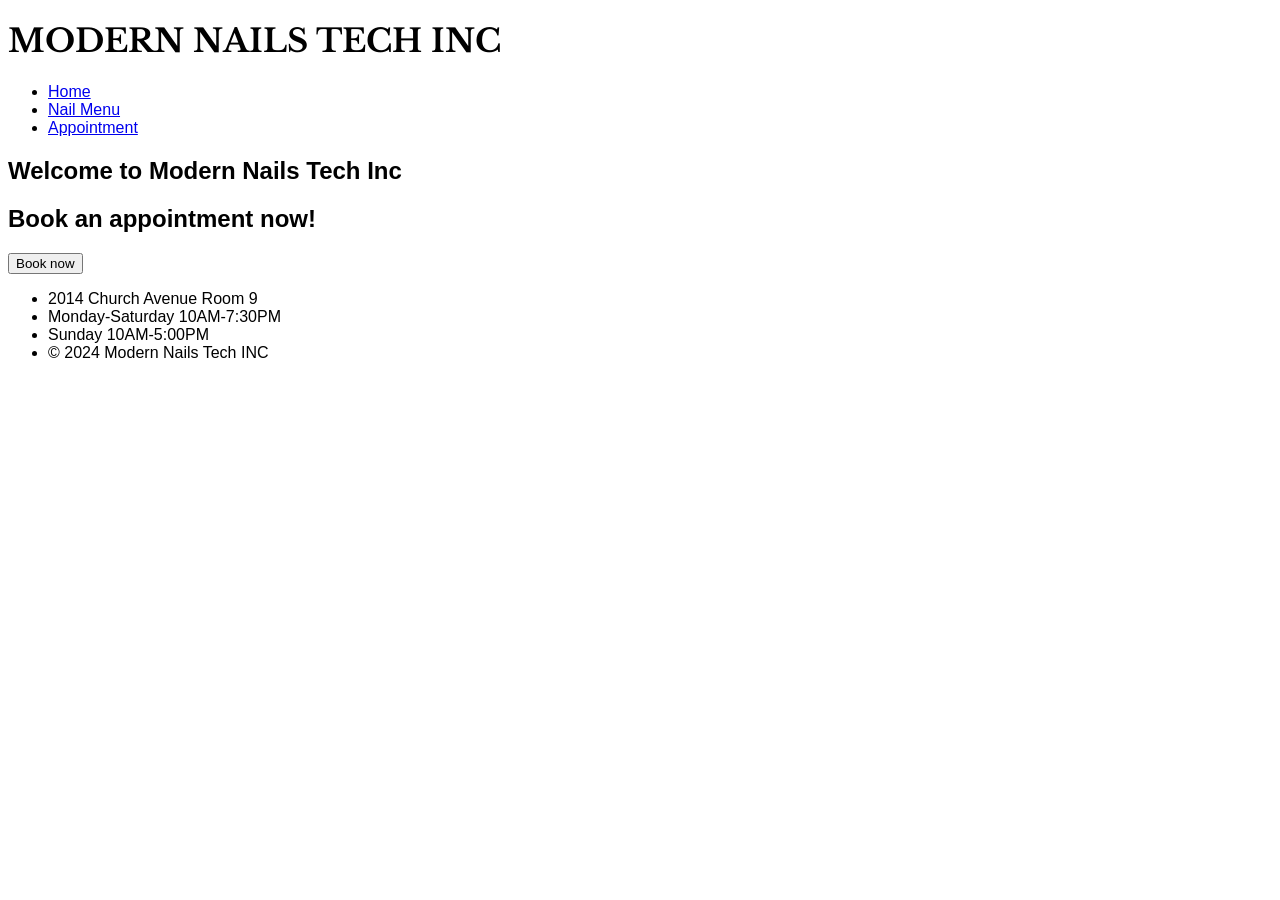
==== index.html @ e3a31668 "Update and rename modernnailstechinc.html to index.html" ====
<!DOCTYPE html>
<html lang="en">
<head>
    <meta charset="UTF-8">
    <meta name="viewport" content="width=device-width, initial-scale=1.0">
    <title>ModernNailsTechInc</title>
    <style>
        @import url('https://fonts.cdnfonts.com/css/recoleta');
        @import url('https://fonts.googleapis.com/css2?family=Libre+Baskerville:wght@400;700&display=swap');
        body {
            font-family: 'Recoleta', sans-serif; /* Use the Recoleta font */
        }
        h1 {
            font-family: 'Libre Baskerville', serif; /* Use Libre Baskerville for h1 */
        }
    </style>
    <link rel="stylesheet" href="c:\Users\Kenneth Ouy\modernailstech.css">
</head>
<body>
    <header>
        <div class="logo">
            <h1>MODERN NAILS TECH INC</h1>

        </div>
        <nav>

            <ul>
                <li><a href="c:\Users\Kenneth Ouy\modernnailstechinc.html">Home</a></li>
                <li><a href="c:\Users\Kenneth Ouy\nailmenu.html">Nail Menu</a></li> 
                <li><a href="c:\Users\Kenneth Ouy\appointment.html">Appointment</a></li>
                
            </ul>
        </nav>
    </header>
    
    <main>
        <section id="home">
            <h2>Welcome to Modern Nails Tech Inc</h2>
            <nav>
            
            </nav>

        <section id="appointment">
            <div id="rcorners1">
            <h2>Book an appointment now!</h2>
            <a href="c:\Users\Kenneth Ouy\appointment.html">
            <button class="menu-button">Book now</button>
        </a>
            </div>
        </section>
            
        </section>

    </main>

    <footer>
        <ul class = "footer-list">
    
            <li>2014 Church Avenue Room 9</a></li>
            <li>Monday-Saturday 10AM-7:30PM</li></a></li>
            <li>Sunday 10AM-5:00PM </li></a></li>
            <li>&copy 2024 Modern Nails Tech INC </li></a></li>
        </ul>

       

    </footer>
</body>
</html>
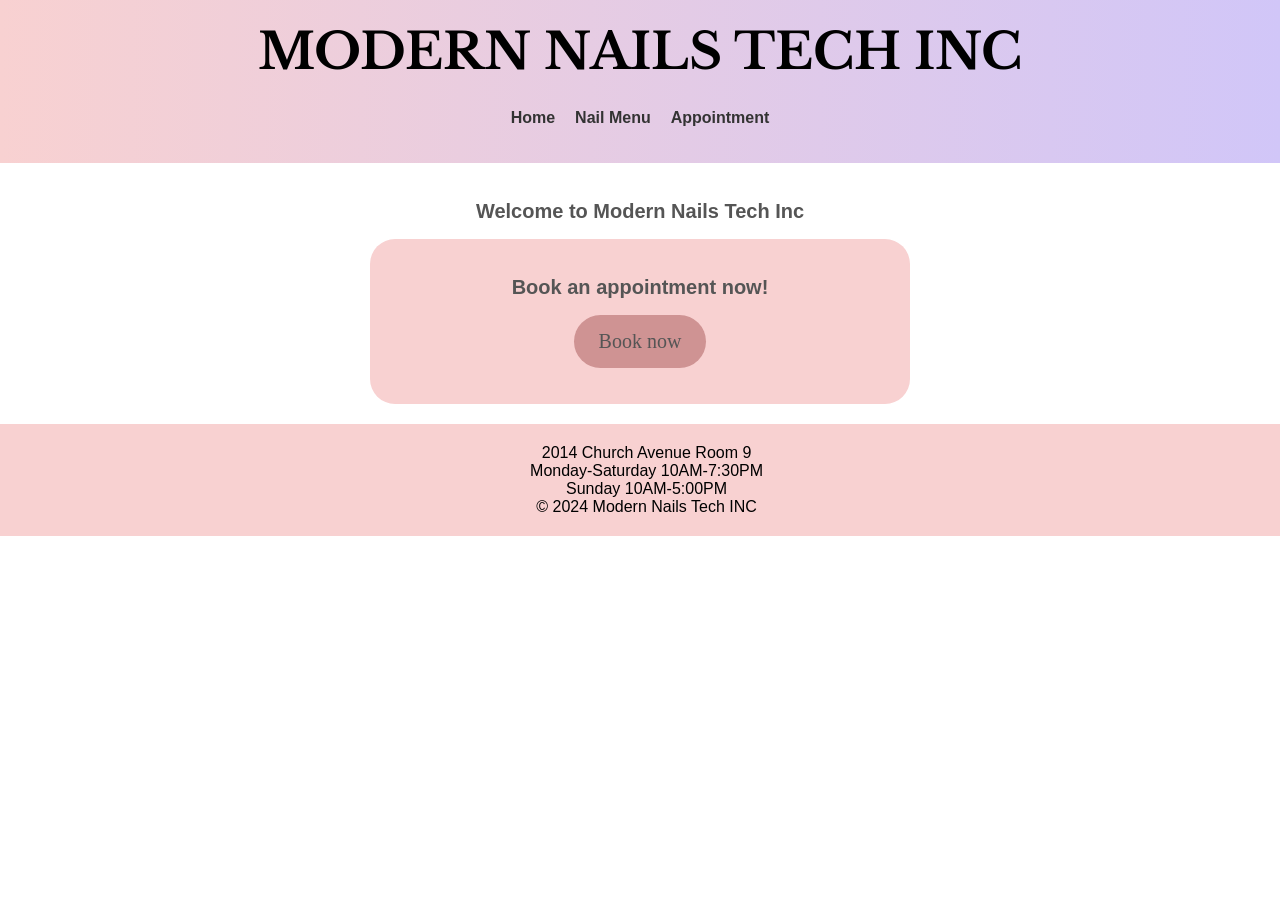
==== commit 01dff331: "Fixed navigation and all directories" ====
--- a/index.html
+++ b/index.html
@@ -14,7 +14,7 @@
             font-family: 'Libre Baskerville', serif; /* Use Libre Baskerville for h1 */
         }
     </style>
-    <link rel="stylesheet" href="c:\Users\Kenneth Ouy\modernailstech.css">
+    <link rel="stylesheet" href=".\modernailstech.css">
 </head>
 <body>
     <header>
@@ -25,9 +25,9 @@
         <nav>
 
             <ul>
-                <li><a href="c:\Users\Kenneth Ouy\modernnailstechinc.html">Home</a></li>
-                <li><a href="c:\Users\Kenneth Ouy\nailmenu.html">Nail Menu</a></li> 
-                <li><a href="c:\Users\Kenneth Ouy\appointment.html">Appointment</a></li>
+                <li><a href=".\index.html">Home</a></li>
+                <li><a href=".\nailmenu.html">Nail Menu</a></li> 
+                <li><a href=".\appointment.html">Appointment</a></li>
                 
             </ul>
         </nav>
@@ -43,7 +43,7 @@
         <section id="appointment">
             <div id="rcorners1">
             <h2>Book an appointment now!</h2>
-            <a href="c:\Users\Kenneth Ouy\appointment.html">
+            <a href=".\appointment.html">
             <button class="menu-button">Book now</button>
         </a>
             </div>
